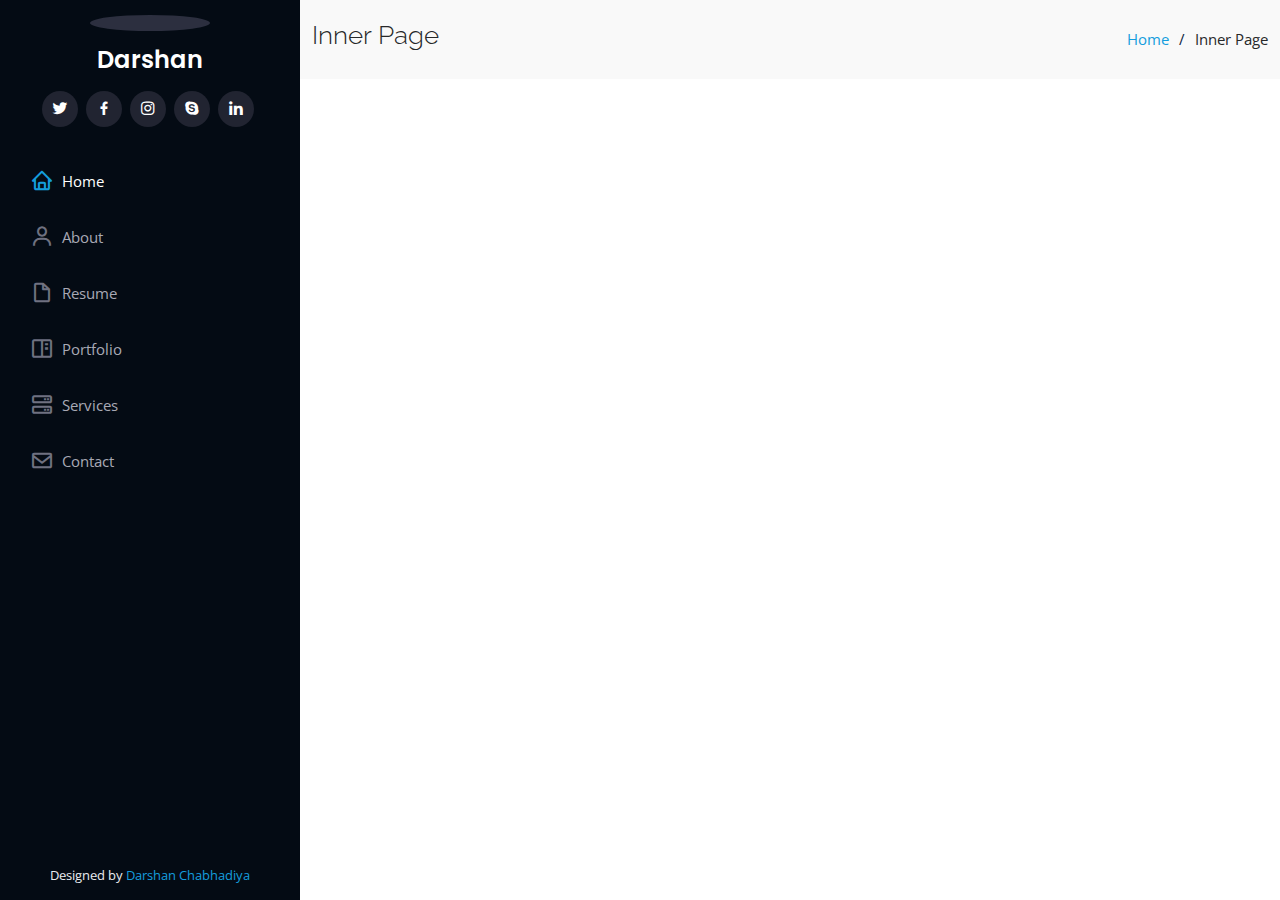
==== inner-page.html @ d4afa073 "Add" ====
<!DOCTYPE html>
<html lang="en">

<head>
  <meta charset="utf-8">
  <meta content="width=device-width, initial-scale=1.0" name="viewport">

  <title>WelCome here</title>
  <meta content="" name="description">
  <meta content="" name="keywords">

  <!-- Favicons -->
  <link href="assets/img/logo.png" rel="icon">
  <link href="assets/img/logo.png" rel="apple-touch-icon">

  <!-- Google Fonts -->
  <link href="https://fonts.googleapis.com/css?family=Open+Sans:300,300i,400,400i,600,600i,700,700i|Raleway:300,300i,400,400i,500,500i,600,600i,700,700i|Poppins:300,300i,400,400i,500,500i,600,600i,700,700i" rel="stylesheet">

  <!-- Vendor CSS Files -->
  <link href="assets/vendor/aos/aos.css" rel="stylesheet">
  <link href="assets/vendor/bootstrap/css/bootstrap.min.css" rel="stylesheet">
  <link href="assets/vendor/bootstrap-icons/bootstrap-icons.css" rel="stylesheet">
  <link href="assets/vendor/boxicons/css/boxicons.min.css" rel="stylesheet">
  <link href="assets/vendor/glightbox/css/glightbox.min.css" rel="stylesheet">
  <link href="assets/vendor/swiper/swiper-bundle.min.css" rel="stylesheet">

  <!-- Template Main CSS File -->
  <link href="assets/css/style.css" rel="stylesheet">

  <!-- =======================================================
  * Template Name: iPortfolio - v3.7.0
  * Template URL: https://bootstrapmade.com/iportfolio-bootstrap-portfolio-websites-template/
  * Author: BootstrapMade.com
  * License: https://bootstrapmade.com/license/
  ======================================================== -->
</head>

<body>

  <!-- ======= Mobile nav toggle button ======= -->
  <i class="bi bi-list mobile-nav-toggle d-xl-none"></i>

  <!-- ======= Header ======= -->
  <header id="header">
    <div class="d-flex flex-column">

      <div class="profile">
        <img src="assets/img/profile-img.jpg" alt="" class="img-fluid rounded-circle">
        <h1 class="text-light"><a href="index.html">Darshan</a></h1>
        <div class="social-links mt-3 text-center">
          <a href="https://www.twitter.com/AlphaDiks/" target="_blank" class="twitter"><i
            class="bx bxl-twitter"></i></a>
        <a href="https://www.facebook.com/darshan.chabhadiya.5/" target="_blank" class="facebook"><i
            class="bx bxl-facebook"></i></a>
        <a href="https://www.instagram.com/_dik_patel_1347_/" target="_blank" class="instagram"><i
            class="bx bxl-instagram"></i></a>
        <a href="https://join.skype.com/invite/xPDAxHFYXK28" target="_blank" class="google-plus"><i class="bx bxl-skype"></i></a>
        <a href="#" class="linkedin"><i class="bx bxl-linkedin"></i></a>
        </div>
      </div>

      <nav id="navbar" class="nav-menu navbar">
        <ul>
          <li><a href="#hero" class="nav-link scrollto active"><i class="bx bx-home"></i> <span>Home</span></a></li>
          <li><a href="#about" class="nav-link scrollto"><i class="bx bx-user"></i> <span>About</span></a></li>
          <li><a href="#resume" class="nav-link scrollto"><i class="bx bx-file-blank"></i> <span>Resume</span></a></li>
          <li><a href="#portfolio" class="nav-link scrollto"><i class="bx bx-book-content"></i> <span>Portfolio</span></a></li>
          <li><a href="#services" class="nav-link scrollto"><i class="bx bx-server"></i> <span>Services</span></a></li>
          <li><a href="#contact" class="nav-link scrollto"><i class="bx bx-envelope"></i> <span>Contact</span></a></li>
        </ul>
      </nav><!-- .nav-menu -->
    </div>
  </header><!-- End Header -->

  <main id="main">

    <!-- ======= Breadcrumbs ======= -->
    <section class="breadcrumbs">
      <div class="container">

        <div class="d-flex justify-content-between align-items-center">
          <h2>Inner Page</h2>
          <ol>
            <li><a href="index.html">Home</a></li>
            <li>Inner Page</li>
          </ol>
        </div>

      </div>
    </section><!-- End Breadcrumbs -->

    <section class="inner-page">
      <div class="container">
        <p>
          
        </p>
      </div>
    </section>

  </main><!-- End #main -->

  <!-- ======= Footer ======= -->
  <footer id="footer">
    <div class="container">
      <!-- <div class="copyright">
        &copy; Copyright <strong><span>iPortfolio</span></strong>
      </div> -->
      <div class="credits">
        <!-- All the links in the footer should remain intact. -->
        <!-- You can delete the links only if you purchased the pro version. -->
        <!-- Licensing information: https://bootstrapmade.com/license/ -->
        <!-- Purchase the pro version with working PHP/AJAX contact form: https://bootstrapmade.com/iportfolio-bootstrap-portfolio-websites-template/ -->
        Designed by <a href="https://dikpatel.github.io/Darshanchabhadiya.in/">Darshan Chabhadiya</a>
      </div>
    </div>
  </footer><!-- End  Footer -->

  <a href="#" class="back-to-top d-flex align-items-center justify-content-center"><i class="bi bi-arrow-up-short"></i></a>

  <!-- Vendor JS Files -->
  <script src="assets/vendor/purecounter/purecounter.js"></script>
  <script src="assets/vendor/aos/aos.js"></script>
  <script src="assets/vendor/bootstrap/js/bootstrap.bundle.min.js"></script>
  <script src="assets/vendor/glightbox/js/glightbox.min.js"></script>
  <script src="assets/vendor/isotope-layout/isotope.pkgd.min.js"></script>
  <script src="assets/vendor/swiper/swiper-bundle.min.js"></script>
  <script src="assets/vendor/typed.js/typed.min.js"></script>
  <script src="assets/vendor/waypoints/noframework.waypoints.js"></script>
  <script src="assets/vendor/php-email-form/validate.js"></script>

  <!-- Template Main JS File -->
  <script src="assets/js/main.js"></script>

</body>

</html>
---- assets/css/style.css ----
/**
* Template Name: iPortfolio - v3.7.0
* Template URL: https://bootstrapmade.com/iportfolio-bootstrap-portfolio-websites-template/
* Author: BootstrapMade.com
* License: https://bootstrapmade.com/license/
*/

/*--------------------------------------------------------------
# General
--------------------------------------------------------------*/
body {
  font-family: "Open Sans", sans-serif;
  color: #272829;
}

a {
  color: #149ddd;
  text-decoration: none;
}

a:hover {
  color: #37b3ed;
  text-decoration: none;
}

h1, h2, h3, h4, h5, h6 {
  font-family: "Raleway", sans-serif;
}

/*--------------------------------------------------------------
# Back to top button
--------------------------------------------------------------*/
.back-to-top {
  position: fixed;
  visibility: hidden;
  opacity: 0;
  right: 15px;
  bottom: 15px;
  z-index: 996;
  background: #149ddd;
  width: 40px;
  height: 40px;
  border-radius: 50px;
  transition: all 0.4s;
}
.back-to-top i {
  font-size: 28px;
  color: #fff;
  line-height: 0;
}
.back-to-top:hover {
  background: #2eafec;
  color: #fff;
}
.back-to-top.active {
  visibility: visible;
  opacity: 1;
}

/*--------------------------------------------------------------
# Header
--------------------------------------------------------------*/
#header {
  position: fixed;
  top: 0;
  left: 0;
  bottom: 0;
  width: 300px;
  transition: all ease-in-out 0.5s;
  z-index: 9997;
  transition: all 0.5s;
  padding: 0 15px;
  background: #040b14;
  overflow-y: auto;
}
#header .profile img {
  margin: 15px auto;
  display: block;
  width: 120px;
  border: 8px solid #2c2f3f;
}
#header .profile h1 {
  font-size: 24px;
  margin: 0;
  padding: 0;
  font-weight: 600;
  -moz-text-align-last: center;
  text-align-last: center;
  font-family: "Poppins", sans-serif;
}
#header .profile h1 a, #header .profile h1 a:hover {
  color: #fff;
  text-decoration: none;
}
#header .profile .social-links a {
  font-size: 18px;
  display: inline-block;
  background: #212431;
  color: #fff;
  line-height: 1;
  padding: 8px 0;
  margin-right: 4px;
  border-radius: 50%;
  text-align: center;
  width: 36px;
  height: 36px;
  transition: 0.3s;
}
#header .profile .social-links a:hover {
  background: #149ddd;
  color: #fff;
  text-decoration: none;
}

#main {
  margin-left: 300px;
}

@media (max-width: 1199px) {
  #header {
    left: -300px;
  }

  #main {
    margin-left: 0;
  }
}
/*--------------------------------------------------------------
# Navigation Menu
--------------------------------------------------------------*/
/* Desktop Navigation */
.nav-menu {
  padding: 30px 0 0 0;
}
.nav-menu * {
  margin: 0;
  padding: 0;
  list-style: none;
}
.nav-menu > ul > li {
  position: relative;
  white-space: nowrap;
}
.nav-menu a, .nav-menu a:focus {
  display: flex;
  align-items: center;
  color: #a8a9b4;
  padding: 12px 15px;
  margin-bottom: 8px;
  transition: 0.3s;
  font-size: 15px;
}
.nav-menu a i, .nav-menu a:focus i {
  font-size: 24px;
  padding-right: 8px;
  color: #6f7180;
}
.nav-menu a:hover, .nav-menu .active, .nav-menu .active:focus, .nav-menu li:hover > a {
  text-decoration: none;
  color: #fff;
}
.nav-menu a:hover i, .nav-menu .active i, .nav-menu .active:focus i, .nav-menu li:hover > a i {
  color: #149ddd;
}

/* Mobile Navigation */
.mobile-nav-toggle {
  position: fixed;
  right: 15px;
  top: 15px;
  z-index: 9998;
  border: 0;
  font-size: 24px;
  transition: all 0.4s;
  outline: none !important;
  background-color: #149ddd;
  color: #fff;
  width: 40px;
  height: 40px;
  display: inline-flex;
  align-items: center;
  justify-content: center;
  line-height: 0;
  border-radius: 50px;
  cursor: pointer;
}

.mobile-nav-active {
  overflow: hidden;
}
.mobile-nav-active #header {
  left: 0;
}

/*--------------------------------------------------------------
# Hero Section
--------------------------------------------------------------*/
#hero {
  width: 100%;
  height: 100vh;
  background: url("../img/Group123.png") top center;
  background-size: cover;
}
#hero:before {
  content: "";
  background: rgba(5, 13, 24, 0.3);
  position: absolute;
  bottom: 0;
  top: 0;
  left: 0;
  right: 0;
  z-index: 1;
}
#hero .hero-container {
  position: relative;
  z-index: 2;
  min-width: 300px;
}
#hero h1 {
  margin: 0 0 10px 0;
  font-size: 64px;
  font-weight: 700;
  line-height: 56px;
  color: #fff;
}
#hero p {
  color: #fff;
  margin-bottom: 50px;
  font-size: 26px;
  font-family: "Poppins", sans-serif;
}
#hero p span {
  color: #fff;
  padding-bottom: 4px;
  letter-spacing: 1px;
  border-bottom: 3px solid #149DDD;
}
@media (min-width: 1024px) {
  #hero {
    background-attachment: fixed;
  }
}
@media (max-width: 768px) {
  #hero h1 {
    font-size: 28px;
    line-height: 36px;
  }
  #hero h2 {
    font-size: 18px;
    line-height: 24px;
    margin-bottom: 30px;
  }
}

/*--------------------------------------------------------------
# Sections General
--------------------------------------------------------------*/
section {
  padding: 60px 0;
  overflow: hidden;
}

.section-bg {
  background: #f5f8fd;
}

.section-title {
  padding-bottom: 30px;
}
.section-title h2 {
  font-size: 32px;
  font-weight: bold;
  margin-bottom: 20px;
  padding-bottom: 20px;
  position: relative;
  color: #173b6c;
}
.section-title h2::after {
  content: "";
  position: absolute;
  display: block;
  width: 50px;
  height: 3px;
  background: #149ddd;
  bottom: 0;
  left: 0;
}
.section-title p {
  margin-bottom: 0;
}

/*--------------------------------------------------------------
# About
--------------------------------------------------------------*/
.about .content h3 {
  font-weight: 700;
  font-size: 26px;
  color: #173b6c;
}
.about .content ul {
  list-style: none;
  padding: 0;
}
.about .content ul li {
  margin-bottom: 20px;
  display: flex;
  align-items: center;
}
.about .content ul strong {
  margin-right: 10px;
}
.about .content ul i {
  font-size: 16px;
  margin-right: 5px;
  color: #149ddd;
  line-height: 0;
}
.about .content p:last-child {
  margin-bottom: 0;
}

/*--------------------------------------------------------------
# Facts
--------------------------------------------------------------*/
.facts {
  padding-bottom: 30px;
}
.facts .count-box {
  padding: 30px;
  width: 100%;
}
.facts .count-box i {
  display: block;
  font-size: 44px;
  color: #149ddd;
  float: left;
  line-height: 0;
}
.facts .count-box span {
  font-size: 48px;
  line-height: 40px;
  display: block;
  font-weight: 700;
  color: #050d18;
  margin-left: 60px;
}
.facts .count-box p {
  padding: 15px 0 0 0;
  margin: 0 0 0 60px;
  font-family: "Raleway", sans-serif;
  font-size: 14px;
  color: #122f57;
}
.facts .count-box a {
  font-weight: 600;
  display: block;
  margin-top: 20px;
  color: #122f57;
  font-size: 15px;
  font-family: "Poppins", sans-serif;
  transition: ease-in-out 0.3s;
}
.facts .count-box a:hover {
  color: #1f5297;
}

/*--------------------------------------------------------------
# Akills
--------------------------------------------------------------*/
.skills .progress {
  height: 60px;
  display: block;
  background: none;
  border-radius: 0;
}
.skills .progress .skill {
  padding: 0;
  margin: 0 0 6px 0;
  text-transform: uppercase;
  display: block;
  font-weight: 600;
  font-family: "Poppins", sans-serif;
  color: #050d18;
}
.skills .progress .skill .val {
  float: right;
  font-style: normal;
}
.skills .progress-bar-wrap {
  background: #dce8f8;
  height: 10px;
}
.skills .progress-bar {
  width: 1px;
  height: 10px;
  transition: 0.9s;
  background-color: #149ddd;
}

/*--------------------------------------------------------------
# Resume
--------------------------------------------------------------*/
.resume .resume-title {
  font-size: 26px;
  font-weight: 700;
  margin-top: 20px;
  margin-bottom: 20px;
  color: #050d18;
}
.resume .resume-item {
  padding: 0 0 20px 20px;
  margin-top: -2px;
  border-left: 2px solid #1f5297;
  position: relative;
}
.resume .resume-item h4 {
  line-height: 18px;
  font-size: 18px;
  font-weight: 600;
  text-transform: uppercase;
  font-family: "Poppins", sans-serif;
  color: #050d18;
  margin-bottom: 10px;
}
.resume .resume-item h5 {
  font-size: 16px;
  background: #e4edf9;
  padding: 5px 15px;
  display: inline-block;
  font-weight: 600;
  margin-bottom: 10px;
}
.resume .resume-item ul {
  padding-left: 20px;
}
.resume .resume-item ul li {
  padding-bottom: 10px;
}
.resume .resume-item:last-child {
  padding-bottom: 0;
}
.resume .resume-item::before {
  content: "";
  position: absolute;
  width: 16px;
  height: 16px;
  border-radius: 50px;
  left: -9px;
  top: 0;
  background: #fff;
  border: 2px solid #1f5297;
}
.btn_cv{
  display: flex;
  justify-content: center;
  /* margin: 0 auto !important; */
}
.btn_cv .cv_btn{
  background: #149ddd;
  border: 0;
  padding: 10px 24px;
  color: #fff;
  transition: 0.4s;
  border-radius: 4px;
}
.cv_btn:hover{
    opacity: 85%;
    cursor: pointer;
}

/*--------------------------------------------------------------
# Portfolio
--------------------------------------------------------------*/
.portfolio .portfolio-item {
  margin-bottom: 30px;
}
.portfolio #portfolio-flters {
  padding: 0;
  margin: 0 auto 35px auto;
  list-style: none;
  text-align: center;
  background: #fff;
  border-radius: 50px;
  padding: 2px 15px;
}
.portfolio #portfolio-flters li {
  cursor: pointer;
  display: inline-block;
  padding: 10px 15px 8px 15px;
  font-size: 14px;
  font-weight: 600;
  line-height: 1;
  text-transform: uppercase;
  color: #272829;
  margin-bottom: 5px;
  transition: all 0.3s ease-in-out;
}
.portfolio #portfolio-flters li:hover, .portfolio #portfolio-flters li.filter-active {
  color: #149ddd;
}
.portfolio #portfolio-flters li:last-child {
  margin-right: 0;
}
.portfolio .portfolio-wrap {
  transition: 0.3s;
  position: relative;
  overflow: hidden;
  z-index: 1;
}
.portfolio .portfolio-wrap::before {
  content: "";
  background: rgba(255, 255, 255, 0.5);
  position: absolute;
  left: 0;
  right: 0;
  top: 0;
  bottom: 0;
  transition: all ease-in-out 0.3s;
  z-index: 2;
  opacity: 0;
}
.portfolio .portfolio-wrap .portfolio-links {
  opacity: 1;
  left: 0;
  right: 0;
  bottom: -60px;
  z-index: 3;
  position: absolute;
  transition: all ease-in-out 0.3s;
  display: flex;
  justify-content: center;
}
.portfolio .portfolio-wrap .portfolio-links a {
  color: #fff;
  font-size: 28px;
  text-align: center;
  background: rgba(20, 157, 221, 0.75);
  transition: 0.3s;
  width: 50%;
}
.portfolio .portfolio-wrap .portfolio-links a:hover {
  background: rgba(20, 157, 221, 0.95);
}
.portfolio .portfolio-wrap .portfolio-links a + a {
  border-left: 1px solid #37b3ed;
}
.portfolio .portfolio-wrap:hover::before {
  top: 0;
  left: 0;
  right: 0;
  bottom: 0;
  opacity: 1;
}
.portfolio .portfolio-wrap:hover .portfolio-links {
  opacity: 1;
  bottom: 0;
}

/*--------------------------------------------------------------
# Portfolio Details
--------------------------------------------------------------*/
.portfolio-details {
  padding-top: 40px;
}
.portfolio-details .portfolio-details-slider img {
  width: 100%;
}
.portfolio-details .portfolio-details-slider .swiper-pagination {
  margin-top: 20px;
  position: relative;
}
.portfolio-details .portfolio-details-slider .swiper-pagination .swiper-pagination-bullet {
  width: 12px;
  height: 12px;
  background-color: #fff;
  opacity: 1;
  border: 1px solid #149ddd;
}
.portfolio-details .portfolio-details-slider .swiper-pagination .swiper-pagination-bullet-active {
  background-color: #149ddd;
}
.portfolio-details .portfolio-info {
  padding: 30px;
  box-shadow: 0px 0 30px rgba(5, 13, 24, 0.08);
}
.portfolio-details .portfolio-info h3 {
  font-size: 22px;
  font-weight: 700;
  margin-bottom: 20px;
  padding-bottom: 20px;
  border-bottom: 1px solid #eee;
}
.portfolio-details .portfolio-info ul {
  list-style: none;
  padding: 0;
  font-size: 15px;
}
.portfolio-details .portfolio-info ul li + li {
  margin-top: 10px;
}
.portfolio-details .portfolio-description {
  padding-top: 30px;
}
.portfolio-details .portfolio-description h2 {
  font-size: 26px;
  font-weight: 700;
  margin-bottom: 20px;
}
.portfolio-details .portfolio-description p {
  padding: 0;
}

/*--------------------------------------------------------------
# Services
--------------------------------------------------------------*/
.services .icon-box {
  margin-bottom: 20px;
}
.services .icon {
  float: left;
  display: flex;
  align-items: center;
  justify-content: center;
  width: 54px;
  height: 54px;
  background: #149ddd;
  border-radius: 50%;
  transition: 0.5s;
  border: 1px solid #149ddd;
}
.services .icon i {
  color: #fff;
  font-size: 24px;
  line-height: 0;
}
.services .icon-box:hover .icon {
  background: #fff;
}
.services .icon-box:hover .icon i {
  color: #149ddd;
}
.services .title {
  margin-left: 80px;
  font-weight: 700;
  margin-bottom: 15px;
  font-size: 18px;
}
.services .title a {
  color: #343a40;
}
.services .title a:hover {
  color: #149ddd;
}
.services .description {
  margin-left: 80px;
  line-height: 24px;
  font-size: 14px;
}

/*--------------------------------------------------------------
# Testimonials
--------------------------------------------------------------*/
.testimonials .testimonials-carousel, .testimonials .testimonials-slider {
  overflow: hidden;
}
.testimonials .testimonial-item {
  box-sizing: content-box;
  text-align: center;
  min-height: 320px;
}
.testimonials .testimonial-item .testimonial-img {
  width: 90px;
  border-radius: 50%;
  margin: 0 auto;
}
.testimonials .testimonial-item h3 {
  font-size: 18px;
  font-weight: bold;
  margin: 10px 0 5px 0;
  color: #111;
}
.testimonials .testimonial-item h4 {
  font-size: 14px;
  color: #999;
  margin: 0;
}
.testimonials .testimonial-item .quote-icon-left, .testimonials .testimonial-item .quote-icon-right {
  color: #c3e8fa;
  font-size: 26px;
}
.testimonials .testimonial-item .quote-icon-left {
  display: inline-block;
  left: -5px;
  position: relative;
}
.testimonials .testimonial-item .quote-icon-right {
  display: inline-block;
  right: -5px;
  position: relative;
  top: 10px;
}
.testimonials .testimonial-item p {
  font-style: italic;
  margin: 0 15px 15px 15px;
  padding: 20px;
  background: #fff;
  position: relative;
  margin-bottom: 35px;
  border-radius: 6px;
  box-shadow: 0px 2px 15px rgba(0, 0, 0, 0.1);
}
.testimonials .testimonial-item p::after {
  content: "";
  width: 0;
  height: 0;
  border-top: 20px solid #fff;
  border-right: 20px solid transparent;
  border-left: 20px solid transparent;
  position: absolute;
  bottom: -20px;
  left: calc(50% - 20px);
}
.testimonials .swiper-pagination {
  margin-top: 20px;
  position: relative;
}
.testimonials .swiper-pagination .swiper-pagination-bullet {
  width: 12px;
  height: 12px;
  background-color: #fff;
  opacity: 1;
  border: 1px solid #149ddd;
}
.testimonials .swiper-pagination .swiper-pagination-bullet-active {
  background-color: #149ddd;
}

/*--------------------------------------------------------------
# Contact
--------------------------------------------------------------*/
.contact {
  padding-bottom: 130px;
}
.contact .info {
  padding: 30px;
  background: #fff;
  width: 100%;
  box-shadow: 0 0 24px 0 rgba(0, 0, 0, 0.12);
}
.contact .info i {
  font-size: 20px;
  color: #149ddd;
  float: left;
  width: 44px;
  height: 44px;
  background: #dff3fc;
  display: flex;
  justify-content: center;
  align-items: center;
  border-radius: 50px;
  transition: all 0.3s ease-in-out;
}
.contact .info h4 {
  padding: 0 0 0 60px;
  font-size: 22px;
  font-weight: 600;
  margin-bottom: 5px;
  color: #050d18;
}
.contact .info p {
  padding: 0 0 10px 60px;
  margin-bottom: 20px;
  font-size: 14px;
  color: #173b6c;
}
.contact .info .email p {
  padding-top: 5px;
}
.contact .info .social-links {
  padding-left: 60px;
}
.contact .info .social-links a {
  font-size: 18px;
  display: inline-block;
  background: #333;
  color: #fff;
  line-height: 1;
  padding: 8px 0;
  border-radius: 50%;
  text-align: center;
  width: 36px;
  height: 36px;
  transition: 0.3s;
  margin-right: 10px;
}
.contact .info .social-links a:hover {
  background: #149ddd;
  color: #fff;
}
.contact .info .email:hover i, .contact .info .address:hover i, .contact .info .phone:hover i {
  background: #149ddd;
  color: #fff;
}
.contact .php-email-form {
  width: 100%;
  padding: 30px;
  background: #fff;
  box-shadow: 0 0 24px 0 rgba(0, 0, 0, 0.12);
}
.contact .php-email-form .form-group {
  padding-bottom: 8px;
}
.contact .php-email-form .validate {
  display: none;
  color: red;
  margin: 0 0 15px 0;
  font-weight: 400;
  font-size: 13px;
}
.contact .php-email-form .error-message {
  display: none;
  color: #fff;
  background: #ed3c0d;
  text-align: left;
  padding: 15px;
  font-weight: 600;
}
.contact .php-email-form .error-message br + br {
  margin-top: 25px;
}
.contact .php-email-form .sent-message {
  display: none;
  color: #fff;
  background: #18d26e;
  text-align: center;
  padding: 15px;
  font-weight: 600;
}
.contact .php-email-form .loading {
  display: none;
  background: #fff;
  text-align: center;
  padding: 15px;
}
.contact .php-email-form .loading:before {
  content: "";
  display: inline-block;
  border-radius: 50%;
  width: 24px;
  height: 24px;
  margin: 0 10px -6px 0;
  border: 3px solid #18d26e;
  border-top-color: #eee;
  -webkit-animation: animate-loading 1s linear infinite;
  animation: animate-loading 1s linear infinite;
}
.contact .php-email-form .form-group {
  margin-bottom: 15px;
}
.contact .php-email-form label {
  padding-bottom: 8px;
}
.contact .php-email-form input, .contact .php-email-form textarea {
  border-radius: 0;
  box-shadow: none;
  font-size: 14px;
}
.contact .php-email-form input {
  height: 44px;
}
.contact .php-email-form textarea {
  padding: 10px 15px;
}
.contact .php-email-form button[type=submit] {
  background: #149ddd;
  border: 0;
  padding: 10px 24px;
  color: #fff;
  transition: 0.4s;
  border-radius: 4px;
}
.contact .php-email-form button[type=submit]:hover {
  background: #37b3ed;
}
@-webkit-keyframes animate-loading {
  0% {
    transform: rotate(0deg);
  }
  100% {
    transform: rotate(360deg);
  }
}
@keyframes animate-loading {
  0% {
    transform: rotate(0deg);
  }
  100% {
    transform: rotate(360deg);
  }
}

/*--------------------------------------------------------------
# Breadcrumbs
--------------------------------------------------------------*/
.breadcrumbs {
  padding: 20px 0;
  background: #f9f9f9;
}
.breadcrumbs h2 {
  font-size: 26px;
  font-weight: 300;
}
.breadcrumbs ol {
  display: flex;
  flex-wrap: wrap;
  list-style: none;
  padding: 0;
  margin: 0;
  font-size: 15px;
}
.breadcrumbs ol li + li {
  padding-left: 10px;
}
.breadcrumbs ol li + li::before {
  display: inline-block;
  padding-right: 10px;
  color: #0e2442;
  content: "/";
}
@media (max-width: 768px) {
  .breadcrumbs .d-flex {
    display: block !important;
  }
  .breadcrumbs ol {
    display: block;
  }
  .breadcrumbs ol li {
    display: inline-block;
  }
}

/*--------------------------------------------------------------
# Footer
--------------------------------------------------------------*/
#footer {
  padding: 15px;
  color: #f4f6fd;
  font-size: 14px;
  position: fixed;
  left: 0;
  bottom: 0;
  width: 300px;
  z-index: 9999;
  background: #040b14;
}
#footer .copyright {
  text-align: center;
}
#footer .credits {
  padding-top: 5px;
  text-align: center;
  font-size: 13px;
  color: #eaebf0;
}
@media (max-width: 1199px) {
  #footer {
    position: static;
    width: auto;
    padding-right: 20px 15px;
  }
}
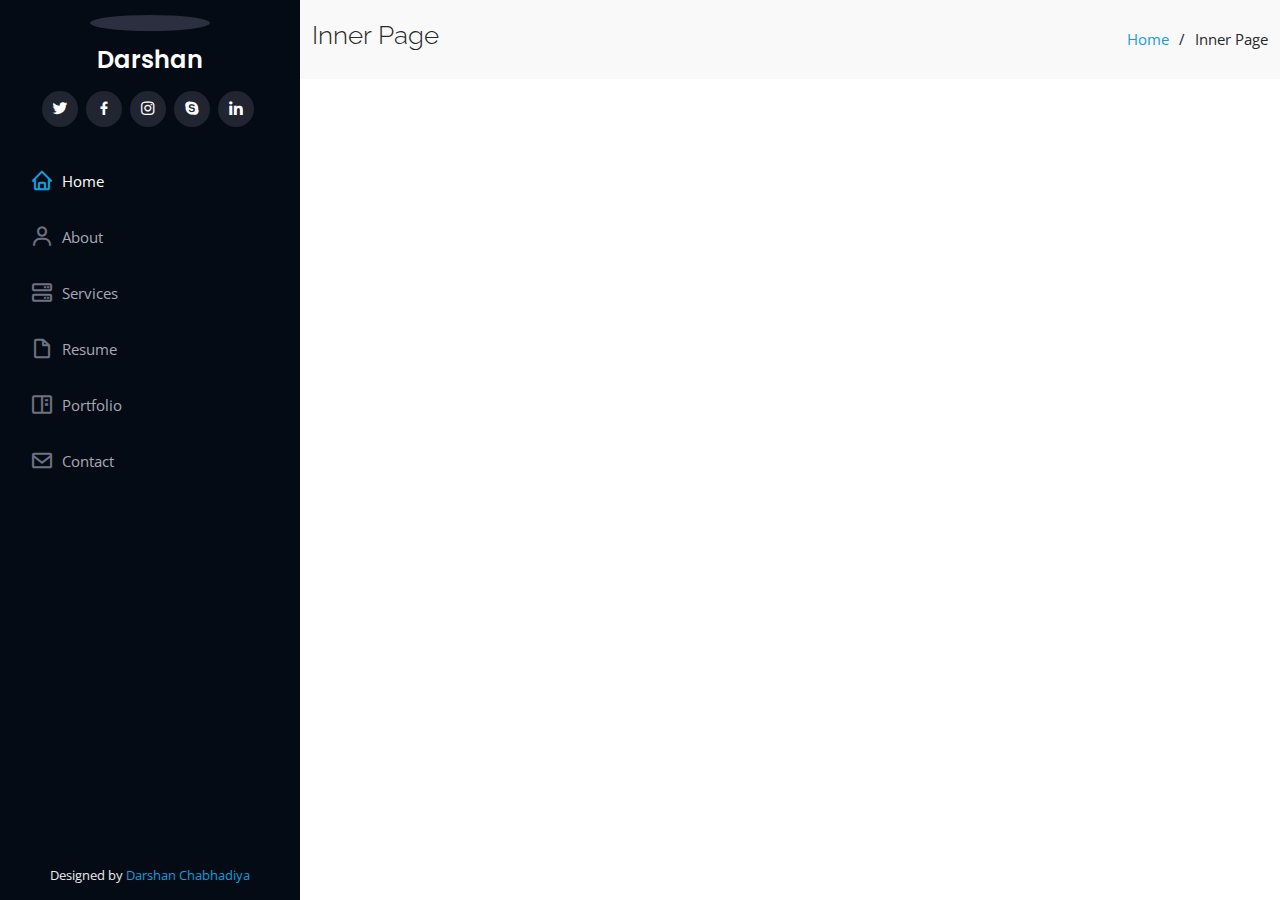
==== commit d7bb8751: "update" ====
--- a/inner-page.html
+++ b/inner-page.html
@@ -55,7 +55,7 @@
         <a href="https://www.instagram.com/_dik_patel_1347_/" target="_blank" class="instagram"><i
             class="bx bxl-instagram"></i></a>
         <a href="https://join.skype.com/invite/xPDAxHFYXK28" target="_blank" class="google-plus"><i class="bx bxl-skype"></i></a>
-        <a href="#" class="linkedin"><i class="bx bxl-linkedin"></i></a>
+        <a href="https://www.linkedin.com/in/darshan-chabhadiya-20263223a" target="_blank" class="linkedin"><i class="bx bxl-linkedin"></i></a>
         </div>
       </div>
 
@@ -63,9 +63,9 @@
         <ul>
           <li><a href="#hero" class="nav-link scrollto active"><i class="bx bx-home"></i> <span>Home</span></a></li>
           <li><a href="#about" class="nav-link scrollto"><i class="bx bx-user"></i> <span>About</span></a></li>
+          <li><a href="#services" class="nav-link scrollto"><i class="bx bx-server"></i> <span>Services</span></a></li>
           <li><a href="#resume" class="nav-link scrollto"><i class="bx bx-file-blank"></i> <span>Resume</span></a></li>
           <li><a href="#portfolio" class="nav-link scrollto"><i class="bx bx-book-content"></i> <span>Portfolio</span></a></li>
-          <li><a href="#services" class="nav-link scrollto"><i class="bx bx-server"></i> <span>Services</span></a></li>
           <li><a href="#contact" class="nav-link scrollto"><i class="bx bx-envelope"></i> <span>Contact</span></a></li>
         </ul>
       </nav><!-- .nav-menu -->
--- a/assets/css/style.css
+++ b/assets/css/style.css
@@ -251,6 +251,20 @@
     margin-bottom: 30px;
   }
 }
+@media (max-width: 860px){
+  #hero{
+    background: url("../img/Group-2.png");
+    background-position: center;
+    background-size: cover;
+  }
+}
+@media (max-width: 600px){
+  #hero{
+    background: url("../img/Group-2.png");
+    background-position: center;
+    background-size: cover;
+  }
+}
 
 /*--------------------------------------------------------------
 # Sections General
